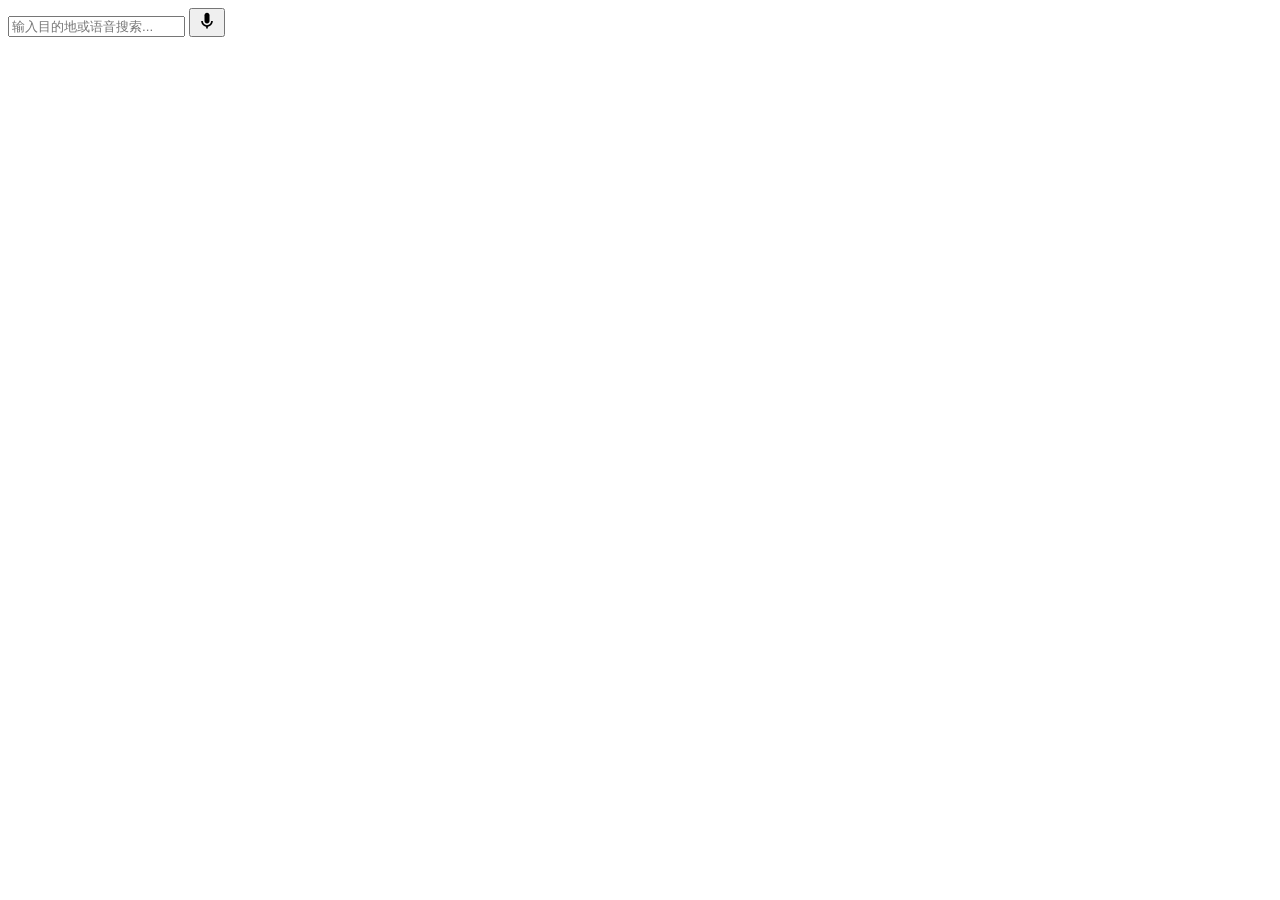
==== src/main/resources/static/MAP/index.html @ e661ebcc "ADD Basic Page" ====
<!DOCTYPE html>
<html lang="zh-CN">
<head>
    <meta charset="UTF-8">
    <meta name="viewport" content="width=device-width, initial-scale=1.0">
    <title>AI旅行规划 - 地图界面</title>
    <link rel="stylesheet" href="/static/MAP/style.css">
</head>
<body>
    <div id="container">
        <!-- 输入控件面板 -->
        <div id="input-panel">
            <div class="input-container">
                <input type="text" id="search-input" placeholder="输入目的地或语音搜索..." />
                <button id="voice-btn" class="voice-btn">
                    <svg width="20" height="20" viewBox="0 0 24 24" fill="currentColor">
                        <path d="M12 15c1.66 0 3-1.34 3-3V5c0-1.66-1.34-3-3-3S9 3.34 9 5v7c0 1.66 1.34 3 3 3z"/>
                        <path d="M17 12c0 2.76-2.24 5-5 5s-5-2.24-5-5H5c0 3.53 2.61 6.43 6 6.92V21h2v-2.08c3.39-.49 6-3.39 6-6.92h-2z"/>
                    </svg>
                </button>
            </div>
        </div>
        
        <!-- 地图容器 -->
        <div id="map"></div>
    </div>
    
    <!-- 地图API将由JavaScript动态加载 -->
    <script src="/static/MAP/map.js"></script>
</body>
</html>
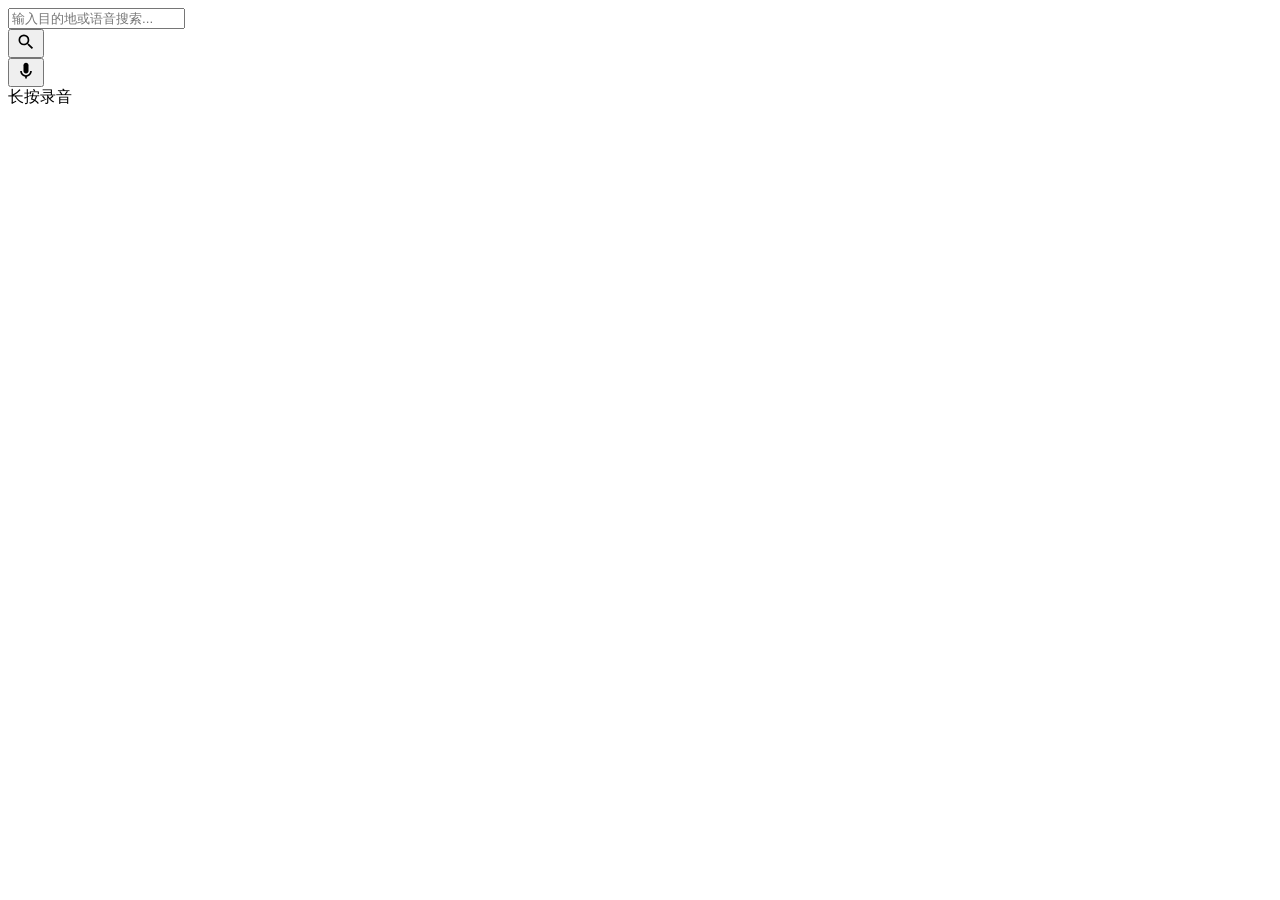
==== commit 5b742f9d: "ADD AaLiBigModelService" ====
--- a/src/main/resources/static/MAP/index.html
+++ b/src/main/resources/static/MAP/index.html
@@ -12,17 +12,31 @@
         <div id="input-panel">
             <div class="input-container">
                 <input type="text" id="search-input" placeholder="输入目的地或语音搜索..." />
-                <button id="voice-btn" class="voice-btn">
-                    <svg width="20" height="20" viewBox="0 0 24 24" fill="currentColor">
-                        <path d="M12 15c1.66 0 3-1.34 3-3V5c0-1.66-1.34-3-3-3S9 3.34 9 5v7c0 1.66 1.34 3 3 3z"/>
-                        <path d="M17 12c0 2.76-2.24 5-5 5s-5-2.24-5-5H5c0 3.53 2.61 6.43 6 6.92V21h2v-2.08c3.39-.49 6-3.39 6-6.92h-2z"/>
-                    </svg>
-                </button>
+                <div class="button-container">
+                    <button id="ai-search-btn" class="ai-search-btn" title="AI助手搜索">
+                        <svg width="20" height="20" viewBox="0 0 24 24" fill="currentColor">
+                            <path d="M15.5 14h-.79l-.28-.27A6.471 6.471 0 0 0 16 9.5 6.5 6.5 0 1 0 9.5 16c1.61 0 3.09-.59 4.23-1.57l.27.28v.79l5 4.99L20.49 19l-4.99-5zm-6 0C7.01 14 5 11.99 5 9.5S7.01 5 9.5 5 14 7.01 14 9.5 11.99 14 9.5 14z"/>
+                        </svg>
+                    </button>
+                    <div class="voice-container">
+                        <button id="voice-btn" class="voice-btn" title="长按录音">
+                            <svg width="20" height="20" viewBox="0 0 24 24" fill="currentColor">
+                                <path d="M12 15c1.66 0 3-1.34 3-3V5c0-1.66-1.34-3-3-3S9 3.34 9 5v7c0 1.66 1.34 3 3 3z"/>
+                                <path d="M17 12c0 2.76-2.24 5-5 5s-5-2.24-5-5H5c0 3.53 2.61 6.43 6 6.92V21h2v-2.08c3.39-.49 6-3.39 6-6.92h-2z"/>
+                            </svg>
+                        </button>
+                        <div id="recording-indicator" class="recording-indicator" style="display: none;">录音中: 0:00</div>
+                        <div id="voice-hint" class="voice-hint">长按录音</div>
+                    </div>
+                </div>
             </div>
         </div>
         
         <!-- 地图容器 -->
         <div id="map"></div>
+        
+        <!-- 提示信息容器 -->
+        <div id="toast-container"></div>
     </div>
     
     <!-- 地图API将由JavaScript动态加载 -->
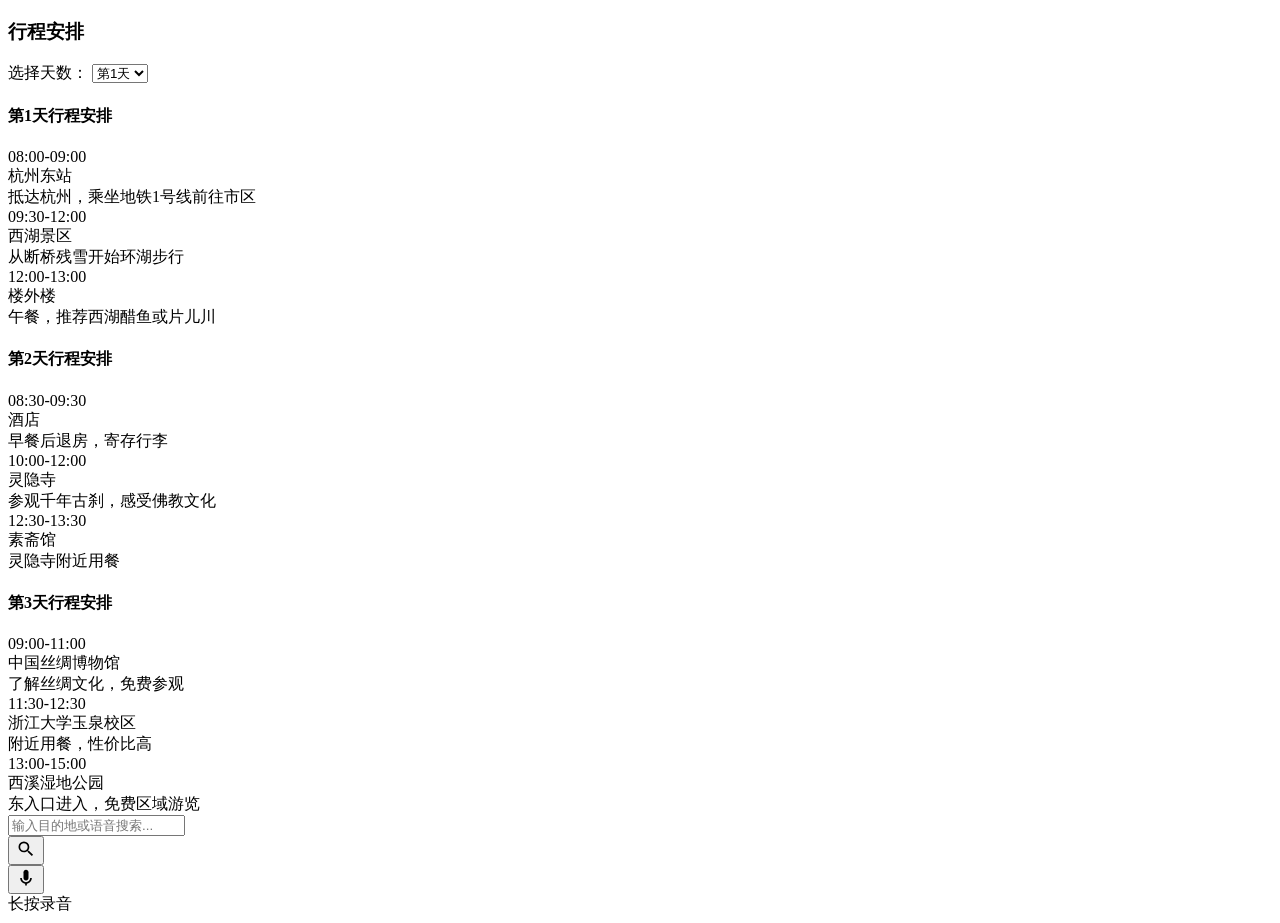
==== commit 6f0e9268: "ADD ScheduleService AND PathPlanning" ====
--- a/src/main/resources/static/MAP/index.html
+++ b/src/main/resources/static/MAP/index.html
@@ -8,6 +8,89 @@
 </head>
 <body>
     <div id="container">
+        <!-- 左侧行程安排面板 -->
+        <div id="schedule-panel">
+            <div class="schedule-header">
+                <h3>行程安排</h3>
+                <div class="day-selector">
+                    <label for="day-select">选择天数：</label>
+                    <select id="day-select">
+                        <option value="day1">第1天</option>
+                        <option value="day2">第2天</option>
+                        <option value="day3">第3天</option>
+                    </select>
+                </div>
+            </div>
+            
+            <div class="schedule-content">
+                <!-- 第1天行程 -->
+                <div id="day1-schedule" class="day-schedule active">
+                    <h4>第1天行程安排</h4>
+                    <div class="schedule-list">
+                        <div class="schedule-item">
+                            <div class="time">08:00-09:00</div>
+                            <div class="place">杭州东站</div>
+                            <div class="description">抵达杭州，乘坐地铁1号线前往市区</div>
+                        </div>
+                        <div class="schedule-item">
+                            <div class="time">09:30-12:00</div>
+                            <div class="place">西湖景区</div>
+                            <div class="description">从断桥残雪开始环湖步行</div>
+                        </div>
+                        <div class="schedule-item">
+                            <div class="time">12:00-13:00</div>
+                            <div class="place">楼外楼</div>
+                            <div class="description">午餐，推荐西湖醋鱼或片儿川</div>
+                        </div>
+                    </div>
+                </div>
+                
+                <!-- 第2天行程 -->
+                <div id="day2-schedule" class="day-schedule">
+                    <h4>第2天行程安排</h4>
+                    <div class="schedule-list">
+                        <div class="schedule-item">
+                            <div class="time">08:30-09:30</div>
+                            <div class="place">酒店</div>
+                            <div class="description">早餐后退房，寄存行李</div>
+                        </div>
+                        <div class="schedule-item">
+                            <div class="time">10:00-12:00</div>
+                            <div class="place">灵隐寺</div>
+                            <div class="description">参观千年古刹，感受佛教文化</div>
+                        </div>
+                        <div class="schedule-item">
+                            <div class="time">12:30-13:30</div>
+                            <div class="place">素斋馆</div>
+                            <div class="description">灵隐寺附近用餐</div>
+                        </div>
+                    </div>
+                </div>
+                
+                <!-- 第3天行程 -->
+                <div id="day3-schedule" class="day-schedule">
+                    <h4>第3天行程安排</h4>
+                    <div class="schedule-list">
+                        <div class="schedule-item">
+                            <div class="time">09:00-11:00</div>
+                            <div class="place">中国丝绸博物馆</div>
+                            <div class="description">了解丝绸文化，免费参观</div>
+                        </div>
+                        <div class="schedule-item">
+                            <div class="time">11:30-12:30</div>
+                            <div class="place">浙江大学玉泉校区</div>
+                            <div class="description">附近用餐，性价比高</div>
+                        </div>
+                        <div class="schedule-item">
+                            <div class="time">13:00-15:00</div>
+                            <div class="place">西溪湿地公园</div>
+                            <div class="description">东入口进入，免费区域游览</div>
+                        </div>
+                    </div>
+                </div>
+            </div>
+        </div>
+        
         <!-- 输入控件面板 -->
         <div id="input-panel">
             <div class="input-container">
